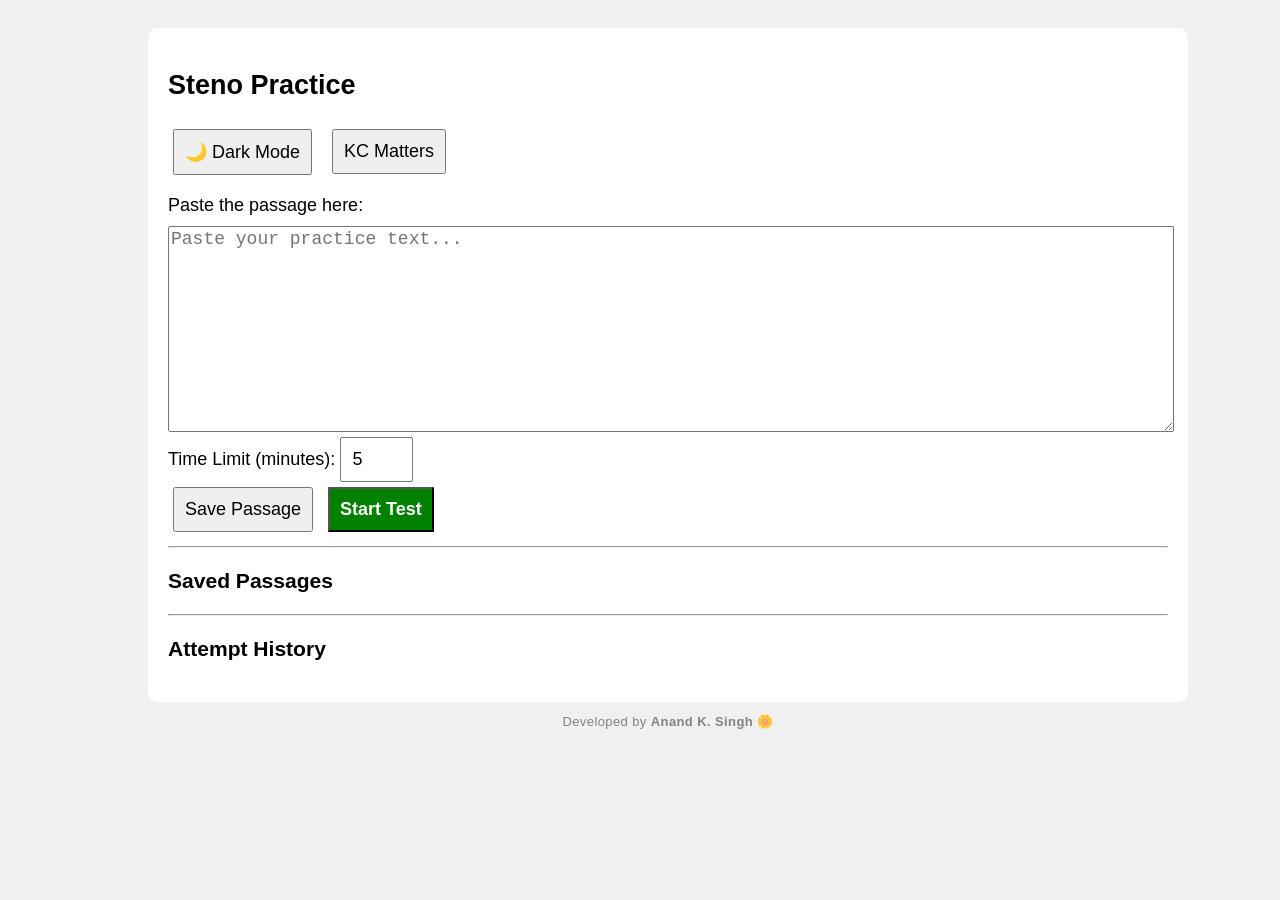
==== exam.html @ f447e967 "Add files via upload" ====
<!DOCTYPE html>
<html lang="en">
<head>
<meta charset="UTF-8">
<title>Steno Exam</title>
<link rel="stylesheet" href="style.css">
</head>
<body>

<div class="container">

<h2>Steno Exam</h2>

<div id="timer" style="font-size:22px; font-weight:bold; text-align:center;">Time: Loading...</div>

<div class="section">
<label>Type the passage:</label>
<textarea id="userInput" style="height:60vh; font-size:18px;" autofocus></textarea>
</div>

<div class="buttons">
<button id="submitBtn">Submit Test</button>
</div>

</div>

<script src="script.js"></script>
</body>
</html>
---- style.css ----
:root {
    --base-font-size: 18px;
    --gui-scale: 1;
}

body {
    font-family: Arial;
    background: #f0f0f0;
    padding: 20px;
    font-size: var(--base-font-size);
    transition: transform 0.2s ease-in-out;
}

.container {
    background: white;
    padding: 20px;
    border-radius: 10px;
    max-width: 1000px;
    margin: 0 auto;
}

textarea {
    width: 100%;
    height: 200px;
    margin-top: 10px;
    font-size: var(--base-font-size);
}

input {
    font-size: var(--base-font-size);
    padding: 10px;
}

button {
    font-size: var(--base-font-size);
    padding: 10px;
    margin: 5px;
    cursor: pointer;
}

/* ===== CLEAN DARK MODE ===== */

body.dark {
    background-color: #121212;
    color: #e0e0e0;
}

/* Main page container */
body.dark .container {
    background-color: #1e1e1e;
    border: 1px solid #333;
    color: #e0e0e0;
}

/* Headings */
body.dark h2, body.dark h3 {
    color: #ffffff;
}

/* Textareas and inputs */
body.dark textarea,
body.dark input {
    background-color: #2d2d2d;
    color: #ffffff;
    border: 1px solid #444;
}

/* Buttons (default) */
body.dark button {
    background-color: #3d3d3d;
    color: #ffffff;
    border: 1px solid #555;
}

/* Keep Start Test button green */
body.dark button[style*="green"] {
    background-color: #2e7d32 !important;
    color: white !important;
}

/* Saved passages and history boxes */
body.dark #savedPassages div,
body.dark #history div {
    background-color: #2d2d2d;
    border: 1px solid #444;
    color: #e0e0e0;
}

/* Comparison boxes in result page */
body.dark #originalBox,
body.dark #typedBox {
    background-color: #2d2d2d;
    border: 1px solid #444 !important;
    color: #ffffff;
}

/* Highlight colors for dark mode */
body.dark span[style*="background: yellow"] {
    background-color: #ffd600 !important;
    color: #000000 !important;
}

body.dark span[style*="text-decoration: underline red"] {
    text-decoration-color: #ff5252 !important;
}

.dev-footer {
    position: fixed;
    bottom: 8px;

    left: 50%;
    transform: translateX(-50%);

    text-align: center;
    font-size: 13px;
    color: #777;
    letter-spacing: 0.4px;
    opacity: 0.9;
    z-index: 999;

    width: max-content;
}

body.dark .dev-footer {
    color: #aaa;
}

body {
    padding-bottom: 35px;
}
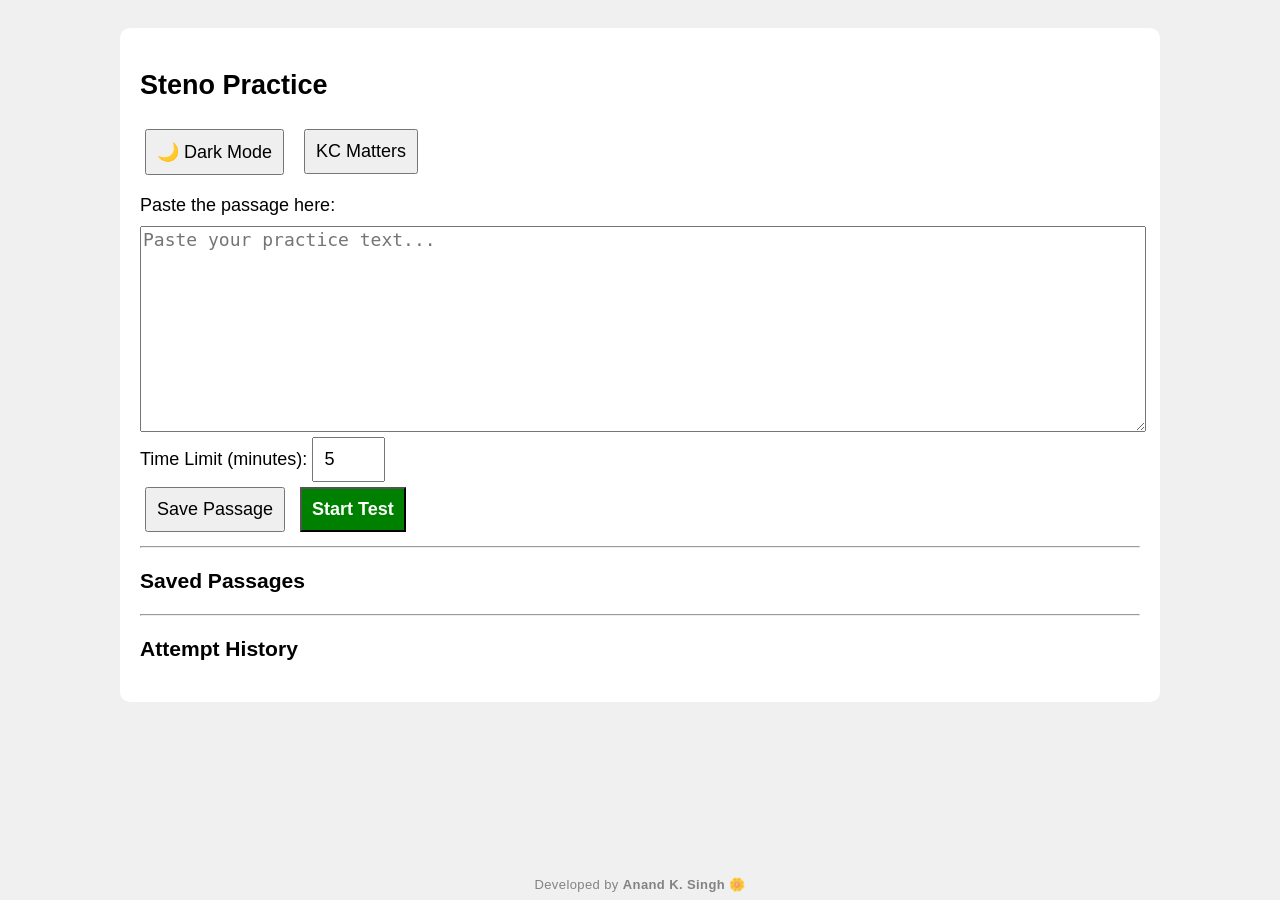
==== commit 3a3e9f8b: "Add files via upload" ====
--- a/exam.html
+++ b/exam.html
@@ -19,7 +19,8 @@
 </div>
 
 <div class="buttons">
-<button id="submitBtn">Submit Test</button>
+<button id="pauseBtn" type="button">Pause Test</button>
+<button id="submitBtn" type="button">Submit Test</button>
 </div>
 
 </div>
--- a/style.css
+++ b/style.css
@@ -94,14 +94,35 @@
     color: #ffffff;
 }
 
+/* Result comparison markers */
+.omitted-word {
+    color: #d32f2f;
+    font-weight: 600;
+}
+
+.wrong-word {
+    background-color: #fff176;
+}
+
+.typed-mistake {
+    text-decoration-line: underline;
+    text-decoration-color: #1565c0;
+    text-decoration-thickness: 2px;
+    text-underline-offset: 2px;
+}
+
 /* Highlight colors for dark mode */
-body.dark span[style*="background: yellow"] {
+body.dark .wrong-word {
     background-color: #ffd600 !important;
     color: #000000 !important;
 }
 
-body.dark span[style*="text-decoration: underline red"] {
-    text-decoration-color: #ff5252 !important;
+body.dark .typed-mistake {
+    text-decoration-color: #64b5f6 !important;
+}
+
+body.dark .omitted-word {
+    color: #ff5252 !important;
 }
 
 .dev-footer {
@@ -128,3 +149,115 @@
 body {
     padding-bottom: 35px;
 }
+
+/* Responsive GUI scaling and comparison layout */
+body {
+    zoom: var(--gui-scale);
+    overflow-x: hidden;
+}
+
+.comparison-legend {
+    display: flex;
+    flex-wrap: wrap;
+    gap: 8px 18px;
+    margin: 10px 0 14px;
+    padding: 8px 10px;
+    border: 1px solid #d0d0d0;
+    border-radius: 6px;
+    font-size: 0.9em;
+    line-height: 1.5;
+    background: #fafafa;
+}
+
+.legend-item {
+    display: inline-flex;
+    align-items: center;
+    gap: 5px;
+    white-space: nowrap;
+}
+
+.legend-omitted {
+    color: #d32f2f;
+    font-weight: 600;
+}
+
+.legend-wrong {
+    background-color: #fff176;
+    padding: 1px 3px;
+    border-radius: 2px;
+}
+
+.legend-typed {
+    text-decoration-line: underline;
+    text-decoration-color: #1565c0;
+    text-decoration-thickness: 2px;
+    text-underline-offset: 2px;
+}
+
+.comparison-boxes {
+    display: flex;
+    gap: 10px;
+}
+
+.comparison-box {
+    width: 50%;
+    height: 400px;
+    overflow: auto;
+    border: 1px solid #ccc;
+    padding: 8px;
+    box-sizing: border-box;
+}
+
+body.dark .comparison-legend {
+    background-color: #2d2d2d;
+    border-color: #444;
+}
+
+body.dark .legend-wrong {
+    background-color: #ffd600;
+    color: #000;
+}
+
+body.dark .legend-typed {
+    text-decoration-color: #64b5f6;
+}
+
+@media (max-width: 700px) {
+    body {
+        padding: 10px;
+    }
+
+    .container {
+        padding: 12px;
+    }
+
+    .comparison-boxes {
+        flex-direction: column;
+    }
+
+    .comparison-box {
+        width: 100%;
+        height: 280px;
+    }
+
+    .comparison-legend {
+        gap: 6px 12px;
+        font-size: 0.85em;
+    }
+}
+
+.download-result-wrap {
+    text-align: center;
+    margin: 14px 0 8px;
+}
+
+.download-result-btn {
+    min-width: 190px;
+}
+
+@media (max-width: 700px) {
+    .download-result-btn {
+        width: 100%;
+        margin: 5px 0;
+    }
+}
